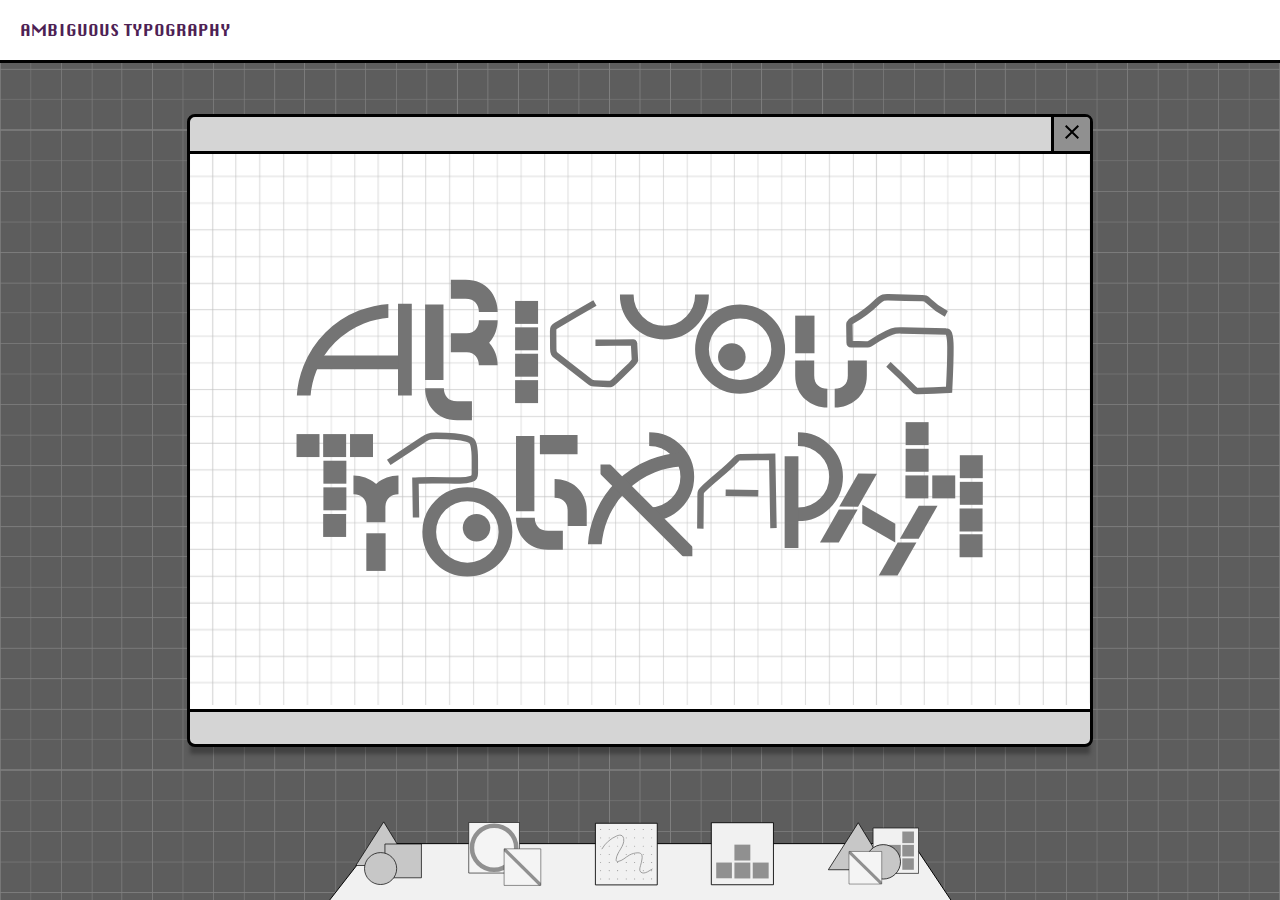
==== index.html @ ab4097ce "Update index.html" ====
<!DOCTYPE html>
<html lang="en">
<head>
    <meta charset="UTF-8">
<meta name="viewport" content="width=device-width, initial-scale=1, viewport-fit=cover, user-scalable=no">
    <title>Ambiguous Typography</title>
    <link rel="stylesheet" href="style.css">
        <script src="script.js"></script>
</head>
    
<body>

    <!-- 🔹 TOP SECTION 
    <header class="top-section">
        <div class="text-container">
            <a href="index.html">AMBIGUOUS TYPOGRAPHY</a>
        </div>
    </header>-->
   <div class="background-grid">
   </div>
   <!-- top section --> 
    <div id="nav">
        <div class="nav-container"><a href="index.html">AMBIGUOUS TYPOGRAPHY</a>
        </div>
    </div>
            
    <!-- 🔹 MAIN SECTION -->
   
        
<main class="main-section">
    <!-- Background Grid Image -->
<div class="popup-container-main">
    <div class="popup-window">
        <div class="popup-header">
            <div class="close-btn"><img src="assets/images/exit_btn.svg"></div>
        </div>
        <div class="play-area"><img src="assets/images/game_title.svg">
            <!-- Play area content -->
        </div>
        <div class="popup-footer">
            
        </div>
    </div>
</div>
    <!-- POP-UP WINDOW (Now properly on top of the background) -->
 <!--   <section class="popup-window">
        <!-- Top Bar (Shape Container) 
        <div class="popup-header">
            <button class="close-btn">✖</button>
        </div>

        <!-- Middle Play Area (Grid Background) 
        <div class="play-area">
            <div class="grid-container">
                <!-- This is where the typography will be placed 
            </div>
        </div>

        <!-- Bottom Section (Buttons) 
        <div class="popup-footer">
            <button id="reset">Reset</button>
            <button id="save">Save</button>
        </div>
    </section> -->
    
</main>

 <footer class="bottom-section">
        <img src="assets/images/bottom_section_img.svg" alt="Bottom Background" class="bottom-img">
        <div class="button-container">
           <a href="geometric.html" class="mode-btn">
    <img src="assets/images/geometric.svg" alt="Geometric">
</a>       
            <button class="mode-btn"><img src="assets/images/line.svg" alt="Flow"></button>
            <button class="mode-btn"><img src="assets/images/handdraw.svg" alt="Dots"></button>
            <button class="mode-btn"><img src="assets/images/tetris.svg" alt="Stack"></button>
            <button class="mode-btn-big"><img src="assets/images/random.svg" alt="Random"></button>
        </div>
    </footer>
    <!-- 🔹 BOTTOM SECTION 
    
    <footer class="bottom-section">
        <img src="assets/images/bottom_section_img.svg" alt="Bottom Background" class="bottom-img">
        <div class="button-container">
            <button class="mode-btn"><img src="assets/images/geometric.svg" alt="Geometric"></button>
            <button class="mode-btn"><img src="assets/images/line.svg" alt="Flow"></button>
            <button class="mode-btn"><img src="assets/images/handdraw.svg" alt="Dots"></button>
            <button class="mode-btn"><img src="assets/images/tetris.svg" alt="Stack"></button>
            <button class="mode-btn"><img src="assets/images/random.svg" alt="Random"></button>
        </div>
    </footer> -->


</body>
</html>
---- style.css ----
t
* {
    margin: 0;
    padding: 0;
    box-sizing: border-box;

}
@font-face {
    font-family: 'ChicagoFLF';
    src: url('assets/images/ChicagoFLF.woff2') format('woff2'),
        url('assets/images/ChicagoFLF.woff') format('woff');
    font-weight: normal;
    font-style: normal;
}
html, body {
    width: 100vw;  /* Force full width */
    height: 100vh; /* Force full height */
    overflow: hidden; /* Stop unwanted scrolling */
}

body {
   font-family: ChicagoFLF, san-serif; 
    width: 100%;
    height: 100%;
    overflow: hidden;
    margin: 0px;
}

/* 🔹 TOP SECTION */
#nav{
    background: white;
    border-bottom: 3px solid black;
    padding: 20px;
}

#nav a{
    text-decoration: none;
    color: #4D2154; 
}


.background-grid{
   position: fixed;
    width: 100vw;
    height: 100vh;
    background-size: contain;  /* Makes image fully fit within the container */
    background-image: url('assets/images/grid.png');
    background-position: center;
    display: flex;
    justify-content: center;
    align-items: center;
    z-index: -999; /*keep it behind everything*/
    background-color: RGB(93,93,93);
    
}

.main-section {
    position: relative;
    width: 100%;
    height: 75vh;
    display: flex;
    justify-content: center;
    align-items: center;
   overflow: hidden;
    margin: 50px;
    margin-left: auto;
    margin-top: 30px;
}


/* 📌 POPUP WINDOW */
/*.popup-window {
    position: relative;
    width: 70%;
    max-width: 800px;
    background: lightgray;
    border: 3px solid black;
    display: flex;
    flex-direction: column;
    z-index: 1; /*make sure it stays ontop */

/*.main-section {
    display: flex;
    justify-content: center;
    align-items: center;
    height: 100vh; 
    position: relative;
    width: 100%; 
} */


.popup-container {
    display: flex;
    justify-content: center;
    align-items: center;
    width: 100%;
    max-width: 1000px;
    height: auto;
    position: absolute;
    top: 50%;
    left: 50%;
    transform: translate(-50%, -50%);
    border-radius: 8px;
}
.geometric-layout{
    display: grid;
    grid-template-columns: 1fr 2fr; /* Small popup takes 1 part, large popup takes 2 */
    gap: 20px;
    justify-content: center;
    align-items: center;
    width: 90%;
    max-width: 1500px;
    margin: auto;
    position: absolute;
    top: 50%;
    left: 50%;
    transform: translate(-50%, -50%);
}
.small-playarea{
    background-color:white;
}

/* 📌 Pop-up Window */
.popup-window {
    width: 80vw;
    max-width: 900px;
    height: auto;
    mac-height: 80vh;
    background: #D5D5D5;
    border: 3px solid black;
    display: flex;
    flex-direction: column;
    z-index: 1;
    border-radius: 8px;

}

/* 📌 Header */
.popup-header {
    display: flex;
    justify-content: space-between;
    align-items: center;
    background: D5D5D5;
    border-bottom: 3px solid black;
    padding-right: 0px;
    border-radius: 4px 4px 0px 0px;
}

/* 📌 Play Area */
.play-area {
    background: white;
    background-size: contain;
    min-height: 500px;
}

.play-area img{
    width: 100%;
    height: 100%;
    object-fit: cover;
}

/* 📌 Footer */
.popup-footer {
    color: D5D5D5;
    border-top: 3px solid black;
    padding: 16px;
    gap: 10px; /* Adjust gap between buttons */
   display: grid;
    grid-template-columns: 1fr auto auto;
    box-shadow: 0px 10px 4px rgb(0, 0, 0, 0.3);
}

.close-btn{
    margin-left: auto;
    border-top: 0px solid black;    
    border-right: 0px solid black;  
    border-bottom: 0px solid black; 
    border-left: 3px solid black; 
    border-radius: 0px 4px 0px 0px;
    padding: 3px 6px;
    background-color: RGB(144,144,144);
    cursor: pointer;
}

/* 📌 Buttons */
/*button {
    padding: 4px 28px;
    border: 2px solid black;
    background-color: white;
    cursor: pointer;
    margin-left: auto;
    border-radius: 4px;
    box-shadow: 2px 1px;
} */

#reset, #save{
    font-family: ChicagoFLF, sans-serif;
    padding: 4px 28px;
    border: 2px solid black;
    background-color: white;
    cursor: pointer;
    margin-left: auto;
    border-radius: 4px;
    box-shadow: 2px 1px;
}

/* 🔹 BOTTOM SECTION */
.bottom-section {
    position: fixed;
    width: 100%;
    height: 10vh;
    display: flex;
    justify-content: center;
    align-items: center;
    overflow: hidden;
    bottom:0;
}

.bottom-img {
    position: fixed;
    width: auto;
    height: 10vh;
    object-fit: cover;
    z-index: -1;
    bottom: 0;

}
.bottom-img img{
    width: 50%;
}
.button-container {
    display: flex;
    gap: 40px;
}

.mode-btn {
    background: none;
    border: none;
    cursor: pointer;
    gap: 30px;
    
}
.mode-btn-big{
   background: none;
    border: none;
    cursor: pointer;
     height: 68px;
     animation: pulse 2s infinite ease-in-out;
}
.mode-btn img {
    height: 64px;
      /* Add Pulse Animation */
    animation: pulse 2s infinite ease-in-out;
}

@keyframes pulse {
    0% {
        transform: scale(1);
       
    }
    50% {
        transform: scale(1.1);
       
    }
    100% {
        transform: scale(1);
       
    }
}
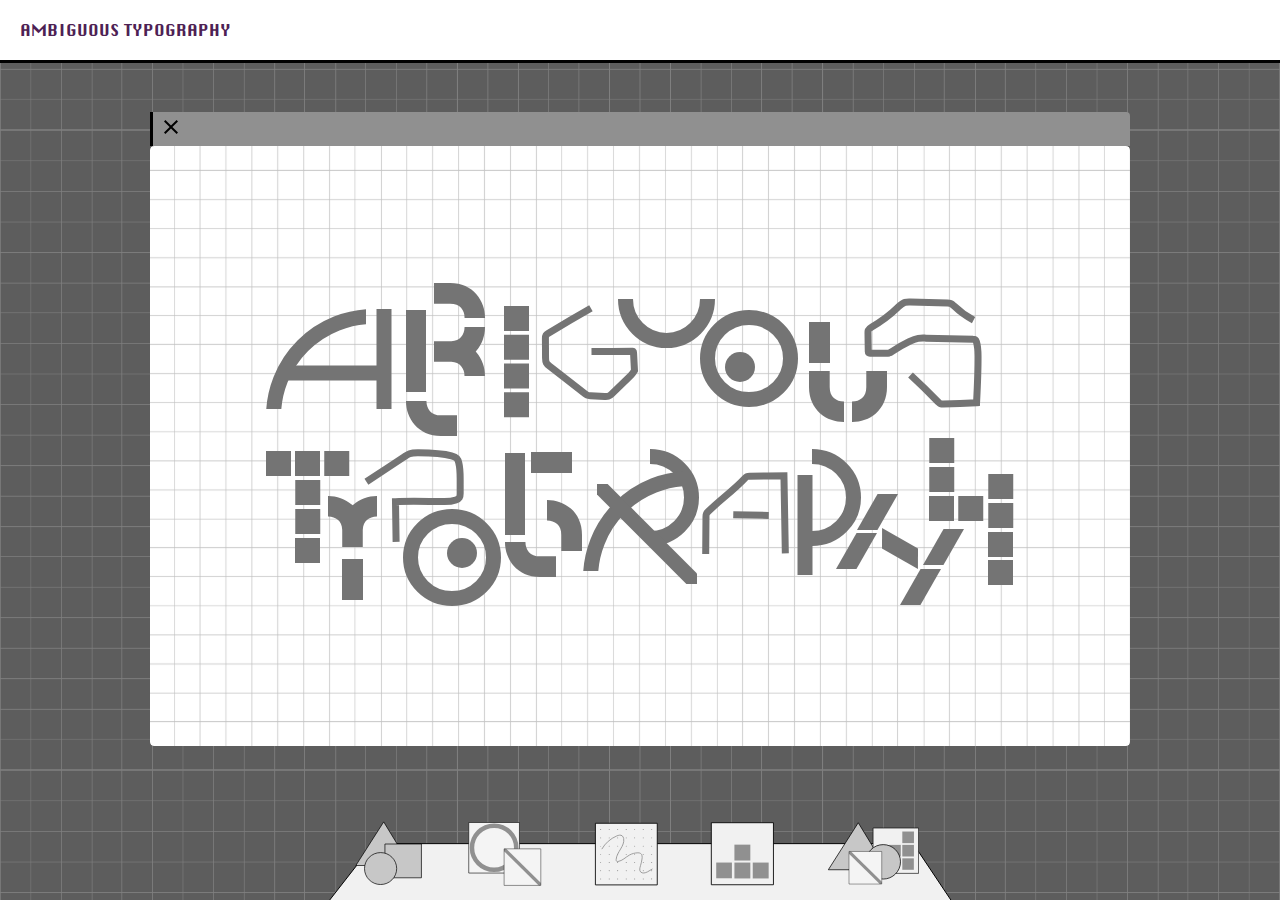
==== commit fbeb3a9c: "Update index.html" ====
--- a/index.html
+++ b/index.html
@@ -30,14 +30,14 @@
 <main class="main-section">
     <!-- Background Grid Image -->
 <div class="popup-container-main">
-    <div class="popup-window">
-        <div class="popup-header">
+    <div class="popup-window-main">
+        <div class="popup-header-main">
             <div class="close-btn"><img src="assets/images/exit_btn.svg"></div>
         </div>
-        <div class="play-area"><img src="assets/images/game_title.svg">
+        <div class="play-area-main"><img src="assets/images/game_title.svg">
             <!-- Play area content -->
         </div>
-        <div class="popup-footer">
+        <div class="popup-footer-main">
             
         </div>
     </div>
--- a/style.css
+++ b/style.css
@@ -89,7 +89,7 @@
 } */
 
 
-.popup-container {
+.popup-container-main{
     display: flex;
     justify-content: center;
     align-items: center;
@@ -102,22 +102,19 @@
     transform: translate(-50%, -50%);
     border-radius: 8px;
 }
-.geometric-layout{
-    display: grid;
-    grid-template-columns: 1fr 2fr; /* Small popup takes 1 part, large popup takes 2 */
-    gap: 20px;
-    justify-content: center;
-    align-items: center;
-    width: 90%;
-    max-width: 1500px;
-    margin: auto;
+
+.popup-container{
+    display: flex;
+    justify-content: center;
+    align-items: center;
+    width: 100%;
+    max-width: 800px;
+    height: auto;
     position: absolute;
     top: 50%;
     left: 50%;
     transform: translate(-50%, -50%);
-}
-.small-playarea{
-    background-color:white;
+    border-radius: 8px;
 }
 
 /* 📌 Pop-up Window */
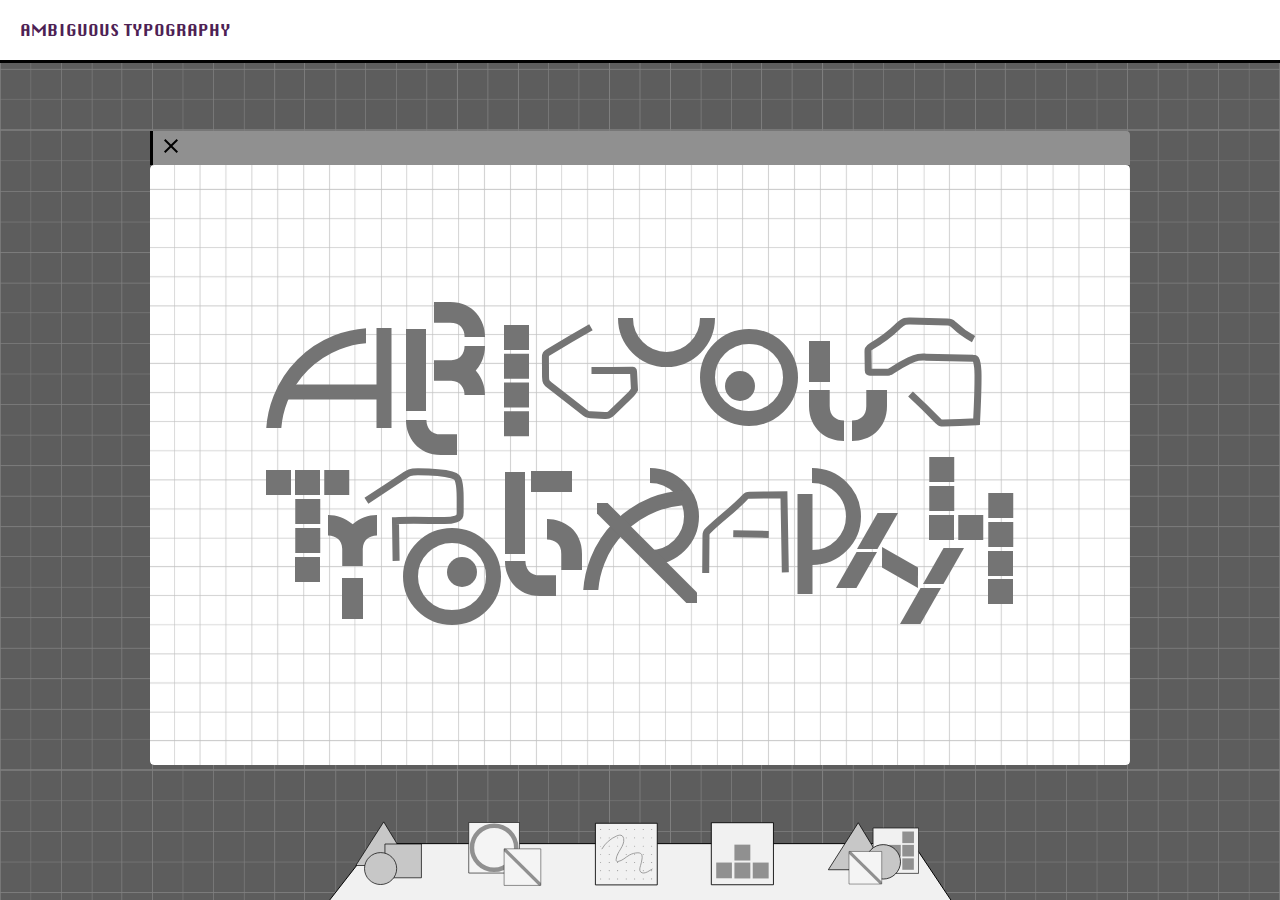
==== commit 94426fe0: "Update index.html" ====
--- a/index.html
+++ b/index.html
@@ -27,7 +27,7 @@
     <!-- 🔹 MAIN SECTION -->
    
         
-<main class="main-section">
+<main class="main-section-main">
     <!-- Background Grid Image -->
 <div class="popup-container-main">
     <div class="popup-window-main">
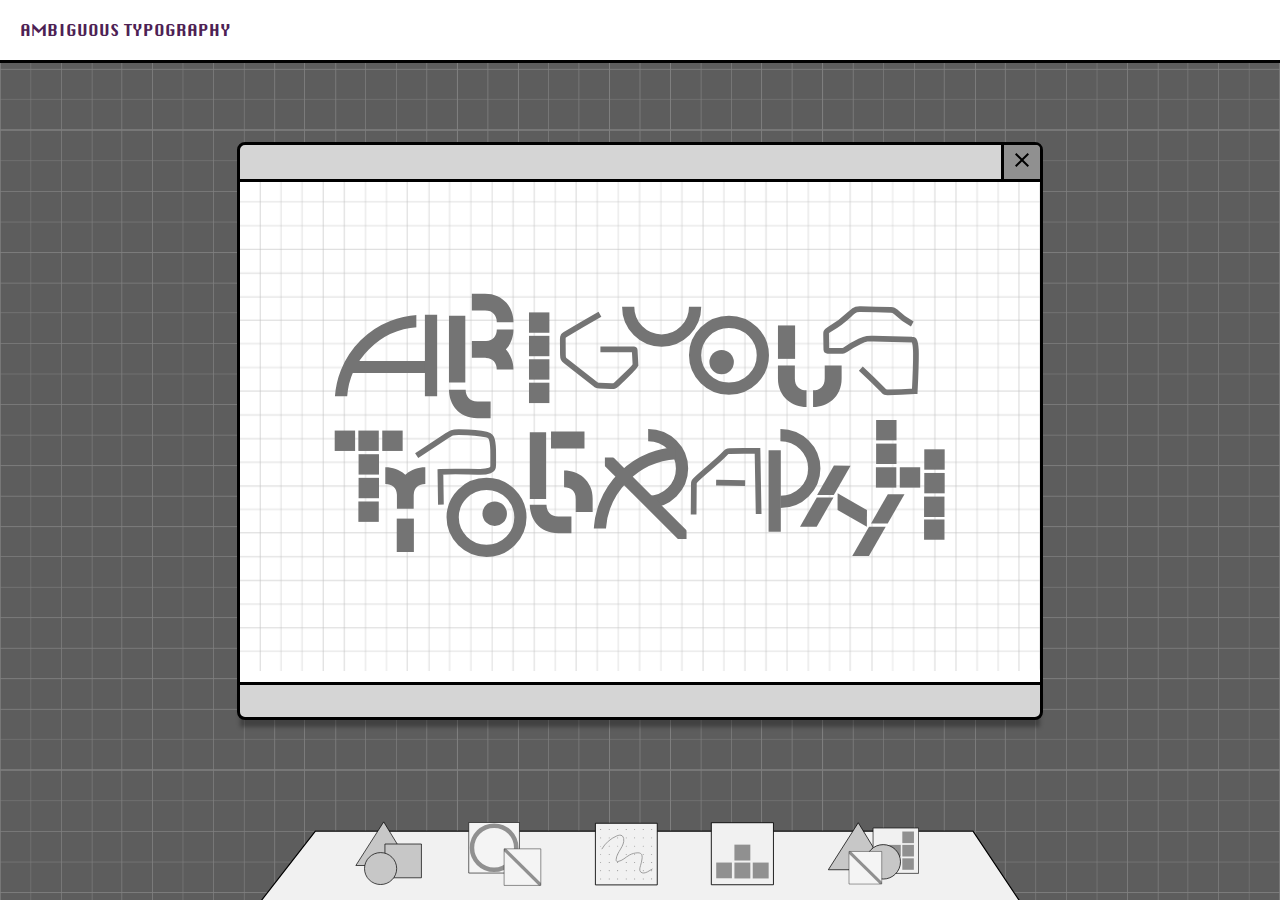
==== commit 9ec01261: "Update index.html" ====
--- a/index.html
+++ b/index.html
@@ -5,7 +5,7 @@
 <meta name="viewport" content="width=device-width, initial-scale=1, viewport-fit=cover, user-scalable=no">
     <title>Ambiguous Typography</title>
     <link rel="stylesheet" href="style.css">
-        <script src="script.js"></script>
+        <script src="js/script.js"></script>
 </head>
     
 <body>
--- a/style.css
+++ b/style.css
@@ -54,7 +54,9 @@
     
 }
 
-.main-section {
+/*main page!!!!!! */
+
+.main-section-main{
     position: relative;
     width: 100%;
     height: 75vh;
@@ -103,24 +105,11 @@
     border-radius: 8px;
 }
 
-.popup-container{
-    display: flex;
-    justify-content: center;
-    align-items: center;
-    width: 100%;
+
+/* 📌 Pop-up Window */
+.popup-window-main{
+    width: 80vw;
     max-width: 800px;
-    height: auto;
-    position: absolute;
-    top: 50%;
-    left: 50%;
-    transform: translate(-50%, -50%);
-    border-radius: 8px;
-}
-
-/* 📌 Pop-up Window */
-.popup-window {
-    width: 80vw;
-    max-width: 900px;
     height: auto;
     mac-height: 80vh;
     background: #D5D5D5;
@@ -133,7 +122,7 @@
 }
 
 /* 📌 Header */
-.popup-header {
+.popup-header-main{
     display: flex;
     justify-content: space-between;
     align-items: center;
@@ -144,20 +133,20 @@
 }
 
 /* 📌 Play Area */
-.play-area {
+.play-area-main{
     background: white;
     background-size: contain;
     min-height: 500px;
 }
 
-.play-area img{
+.play-area-main img{
     width: 100%;
     height: 100%;
     object-fit: cover;
 }
 
 /* 📌 Footer */
-.popup-footer {
+.popup-footer-main{
     color: D5D5D5;
     border-top: 3px solid black;
     padding: 16px;
@@ -201,6 +190,257 @@
     box-shadow: 2px 1px;
 }
 
+
+
+.main-section{
+    position: relative;
+    width: 100%;
+    height: 75vh;
+    display: flex;
+    justify-content: center;
+    align-items: center;
+   overflow: hidden;
+    margin: 50px;
+    margin-left: auto;
+    margin-top: 30px;
+}
+
+
+.popup-container{
+    display: grid;
+    grid-template-columns: 1fr 2fr auto;
+    gap: 20px;
+    justify-content: center;
+    height: auto;
+    position: absolute;
+    top: 50%;
+    left: 50%;
+    transform: translate(-50%, -50%);
+    border-radius: 8px;
+    margin-left: 30px;
+}
+
+/*SMALL CONTAINER */
+
+/* small-top container */
+.playarea-top{
+    height: 300px;
+    border-bottom: 3px solid black;  
+    display: grid;
+    grid-template-columns: 1fr 1fr 1fr; 
+
+}
+
+.puzzle-shape{
+    display: flex;
+    align-items: center;
+    justify-content: center;
+}
+
+#shape4 #shape5 #shape6{
+    width: 130px;
+    height: 130px;
+}
+
+
+
+.placed-shape{
+    position: absolute;
+}
+
+.playarea-small{
+    display: grid;
+    grid-template-rows: 2fr 1fr;
+}
+
+.small-playarea-bottom{
+    display: grid;
+    grid-template-columns: 1fr 2fr;
+    gap: 40px;
+    align-items: center;
+    height: fit-content;
+    margin-top: 20px;
+}
+
+.small-playarea-setting{
+    width: fit-content;
+    margin-left: 20px;
+    margin-top: 10px;
+    display: grid;
+    grid-template-columns: auto auto; 
+    grid-template-rows: auto;
+    gap: 10px;
+    
+}
+
+.setting-button{
+    border-radius: 4px 4px 4px 4px;
+    padding: 6px 6px;
+    background-color: #D5D5D5;
+    cursor: pointer;
+    border: 3px solid;
+    width: 25px;
+    height: 25px;
+}
+
+.color-palette {
+    display: grid;
+    grid-template-columns: repeat(3, 1fr); /* 5 columns */
+    gap: 5px;
+    padding: 5px;
+    max-width: 100px; /* Adjust width */
+    align-items: center;
+    margin-right: 20px;
+}
+
+.color-option {
+    width: 25px;
+    height: 25px;
+    cursor: pointer;
+    border-radius: 3px;
+    border: 2px solid black;
+}
+
+.color-option:hover {
+    border: 2px solid white;
+}
+
+.selected {
+    border: 2px solid black; /* Highlight selected color */
+}
+/* Pop-up Window Large*/
+.popup-window{
+  
+    max-width: 800px;
+    height: auto;
+    background: #D5D5D5;
+    border: 3px solid black;
+    display: flex;
+    flex-direction: column;
+    z-index: 1;
+    border-radius: 8px;
+    max-height: 600px;
+    width: 90vw;
+
+}
+
+ .popup-window-small{
+
+    max-height: 50vh;
+    background: white;
+    border: 3px solid black;
+    display: flex;
+    flex-direction: column;
+    z-index: 1;
+    border-radius: 8px;
+    box-shadow: 0px 10px 4px rgb(0, 0, 0, 0.3);
+ }
+/* Header */
+.popup-header{
+    display: flex;
+    justify-content: space-between;
+    align-items: center;
+    background: D5D5D5;
+    border-bottom: 3px solid black;
+    padding-right: 0px;
+    border-radius: 4px 4px 0px 0px;
+}
+
+/*  Play Area */
+.playarea-large {
+    background: white;
+    background-size: contain;
+    min-height: 350px;
+    display: flex;
+    align-items: center;
+    justify-content: center; /* Center grid */
+    overflow: hidden;
+    position: relative;
+}
+
+.grid-container {
+    display: grid;
+    width: 100%;
+    height: 100%;
+    grid-template-columns: repeat(20, 1fr);
+    grid-template-rows: repeat(20, 1fr);
+    gap: 1px; /* Space between grid lines */
+    background-color: transparent; /* Remove solid black */
+    aspect-ratio: 1/1;
+    max-width:100%;
+}
+
+.grid-item {
+    background: #ffffff; /* White cells */
+    border: 1px solid black; /* Grid line color */
+    width: 100%;
+    height: 100%;
+}
+
+
+
+/* Footer */
+.popup-footer{
+    background-color: D5D5D5;
+    border-top: 3px solid black;
+    padding: 16px;
+    gap: 10px; /* Adjust gap between buttons */
+    display: grid;
+    grid-template-columns: 1fr auto auto;
+    box-shadow: 0px 10px 4px rgb(0, 0, 0, 0.3);
+}
+
+
+
+
+/*SCALE */
+
+.scale-container {
+    display: flex;
+    margin-left: -70px;
+    align-items: center;
+    min-width: 100px;
+    width: 150px
+}
+
+#scale-slider {
+    width: 300px; /* Make slider long */
+    flex-grow: 1; /* Allow it to stretch */    
+}
+
+input[type="range"] {
+    -webkit-appearance: none;
+    appearance: none;
+    width: 100%;
+    height: 6px;
+    background: black;
+    outline: none;
+    cursor: pointer;
+    margin: 10px 0;
+    transform: rotate(-90deg);
+}
+
+/* Customizing the Thumb (Button on the Line) */
+input[type="range"]::-webkit-slider-thumb {
+    -webkit-appearance: none;
+    appearance: none;
+    width: 20px;
+    height: 20px;
+    background: black;
+    cursor: pointer;
+}
+
+input[type="range"]::-moz-range-thumb {
+    width: 20px;
+    height: 20px;
+    background: black;
+    cursor: pointer;
+}
+
+
+
+
+
 /* 🔹 BOTTOM SECTION */
 .bottom-section {
     position: fixed;
@@ -215,11 +455,10 @@
 
 .bottom-img {
     position: fixed;
-    width: auto;
-    height: 10vh;
     object-fit: cover;
     z-index: -1;
     bottom: 0;
+    width: 60vw;
 
 }
 .bottom-img img{
@@ -264,4 +503,3 @@
        
     }
 }
-
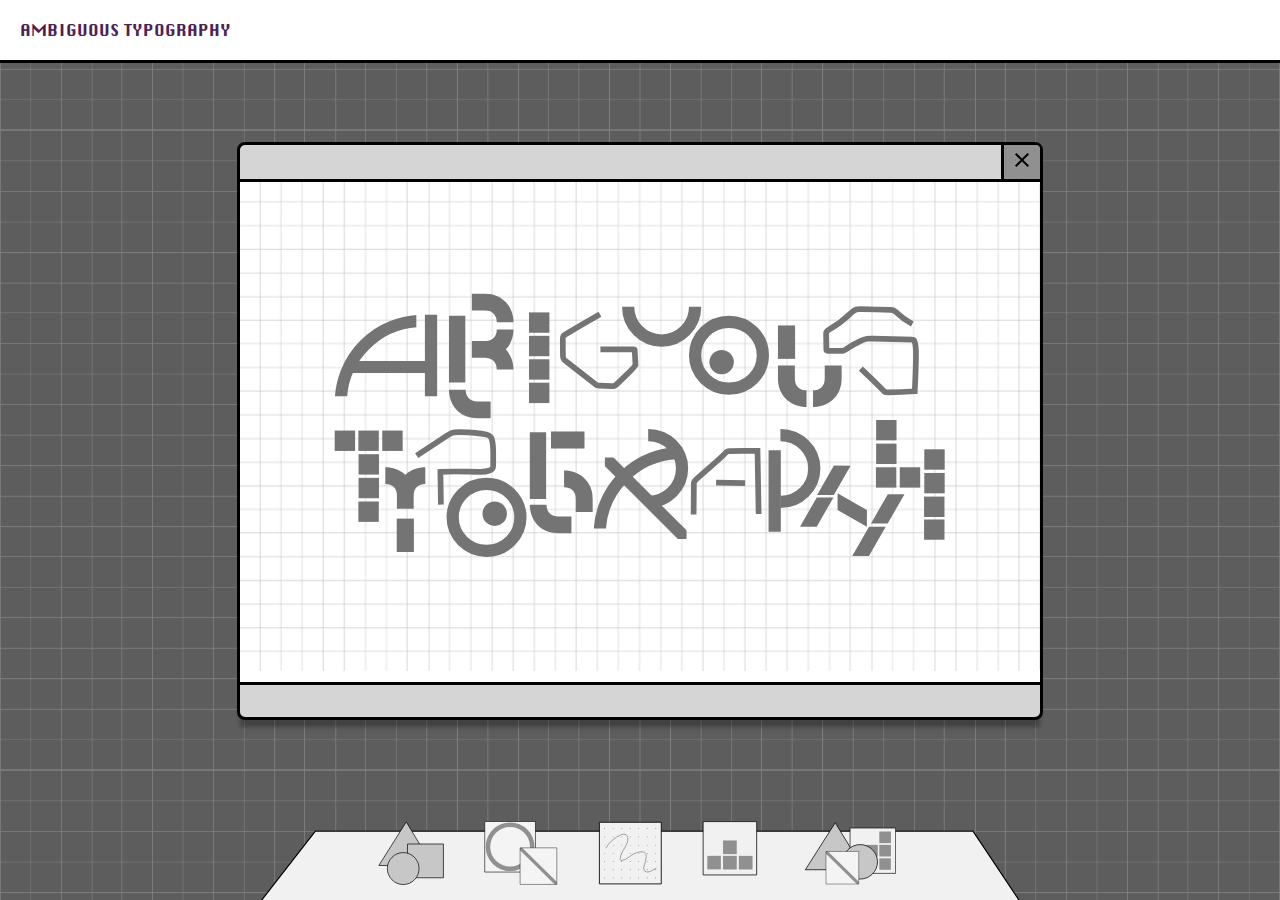
==== commit 15efbd4f: "Update index.html" ====
--- a/index.html
+++ b/index.html
@@ -10,7 +10,7 @@
     
 <body>
 
-    <!-- 🔹 TOP SECTION 
+    <!-- TOP SECTION 
     <header class="top-section">
         <div class="text-container">
             <a href="index.html">AMBIGUOUS TYPOGRAPHY</a>
@@ -24,7 +24,7 @@
         </div>
     </div>
             
-    <!-- 🔹 MAIN SECTION -->
+    <!-- MAIN SECTION -->
    
         
 <main class="main-section-main">
@@ -67,28 +67,26 @@
 
  <footer class="bottom-section">
         <img src="assets/images/bottom_section_img.svg" alt="Bottom Background" class="bottom-img">
+     
         <div class="button-container">
            <a href="geometric.html" class="mode-btn">
-    <img src="assets/images/geometric.svg" alt="Geometric">
-</a>       
-            <button class="mode-btn"><img src="assets/images/line.svg" alt="Flow"></button>
-            <button class="mode-btn"><img src="assets/images/handdraw.svg" alt="Dots"></button>
-            <button class="mode-btn"><img src="assets/images/tetris.svg" alt="Stack"></button>
+            <img src="assets/images/geometric.svg" alt="Geometric">
+        </a>      
+         <a href="line.html" class="mode-btn">
+              <img src="assets/images/line.svg" alt="line">
+         </a>
+            <a href="draw.html" class="mode-btn">
+                <img src="assets/images/handdraw.svg" alt="Dots">
+            </a>
+            <a href="tetris.html" clas="mode-btn">
+                <img src="assets/images/tetris.svg" alt="tetris">
+            </a>
+
             <button class="mode-btn-big"><img src="assets/images/random.svg" alt="Random"></button>
         </div>
     </footer>
-    <!-- 🔹 BOTTOM SECTION 
-    
-    <footer class="bottom-section">
-        <img src="assets/images/bottom_section_img.svg" alt="Bottom Background" class="bottom-img">
-        <div class="button-container">
-            <button class="mode-btn"><img src="assets/images/geometric.svg" alt="Geometric"></button>
-            <button class="mode-btn"><img src="assets/images/line.svg" alt="Flow"></button>
-            <button class="mode-btn"><img src="assets/images/handdraw.svg" alt="Dots"></button>
-            <button class="mode-btn"><img src="assets/images/tetris.svg" alt="Stack"></button>
-            <button class="mode-btn"><img src="assets/images/random.svg" alt="Random"></button>
-        </div>
-    </footer> -->
+ 
+  
 
 
 </body>
--- a/style.css
+++ b/style.css
@@ -26,7 +26,7 @@
     margin: 0px;
 }
 
-/* 🔹 TOP SECTION */
+/*  TOP SECTION */
 #nav{
     background: white;
     border-bottom: 3px solid black;
@@ -106,7 +106,7 @@
 }
 
 
-/* 📌 Pop-up Window */
+/* Pop-up Window */
 .popup-window-main{
     width: 80vw;
     max-width: 800px;
@@ -121,7 +121,7 @@
 
 }
 
-/* 📌 Header */
+/*  Header */
 .popup-header-main{
     display: flex;
     justify-content: space-between;
@@ -132,7 +132,7 @@
     border-radius: 4px 4px 0px 0px;
 }
 
-/* 📌 Play Area */
+/*  Play Area */
 .play-area-main{
     background: white;
     background-size: contain;
@@ -145,7 +145,7 @@
     object-fit: cover;
 }
 
-/* 📌 Footer */
+/*  Footer */
 .popup-footer-main{
     color: D5D5D5;
     border-top: 3px solid black;
@@ -168,16 +168,7 @@
     cursor: pointer;
 }
 
-/* 📌 Buttons */
-/*button {
-    padding: 4px 28px;
-    border: 2px solid black;
-    background-color: white;
-    cursor: pointer;
-    margin-left: auto;
-    border-radius: 4px;
-    box-shadow: 2px 1px;
-} */
+
 
 #reset, #save{
     font-family: ChicagoFLF, sans-serif;
@@ -189,7 +180,6 @@
     border-radius: 4px;
     box-shadow: 2px 1px;
 }
-
 
 
 .main-section{
@@ -224,7 +214,7 @@
 
 /* small-top container */
 .playarea-top{
-    height: 300px;
+    /*height: 300px;*/
     border-bottom: 3px solid black;  
     display: grid;
     grid-template-columns: 1fr 1fr 1fr; 
@@ -235,6 +225,8 @@
     display: flex;
     align-items: center;
     justify-content: center;
+    width: 80px;
+    height: 80px;
 }
 
 #shape4 #shape5 #shape6{
@@ -243,7 +235,6 @@
 }
 
 
-
 .placed-shape{
     position: absolute;
 }
@@ -259,7 +250,7 @@
     gap: 40px;
     align-items: center;
     height: fit-content;
-    margin-top: 20px;
+    margin-top: 10px;
 }
 
 .small-playarea-setting{
@@ -273,7 +264,7 @@
     
 }
 
-.setting-button{
+.setting-button, #color-icon{
     border-radius: 4px 4px 4px 4px;
     padding: 6px 6px;
     background-color: #D5D5D5;
@@ -288,7 +279,7 @@
     grid-template-columns: repeat(3, 1fr); /* 5 columns */
     gap: 5px;
     padding: 5px;
-    max-width: 100px; /* Adjust width */
+    max-width: 200px; /* Adjust width */
     align-items: center;
     margin-right: 20px;
 }
@@ -308,6 +299,9 @@
 .selected {
     border: 2px solid black; /* Highlight selected color */
 }
+
+
+
 /* Pop-up Window Large*/
 .popup-window{
   
@@ -329,8 +323,8 @@
     max-height: 50vh;
     background: white;
     border: 3px solid black;
-    display: flex;
-    flex-direction: column;
+ /*   display: flex;
+    flex-direction: column; */
     z-index: 1;
     border-radius: 8px;
     box-shadow: 0px 10px 4px rgb(0, 0, 0, 0.3);
@@ -441,7 +435,7 @@
 
 
 
-/* 🔹 BOTTOM SECTION */
+/*  BOTTOM SECTION */
 .bottom-section {
     position: fixed;
     width: 100%;
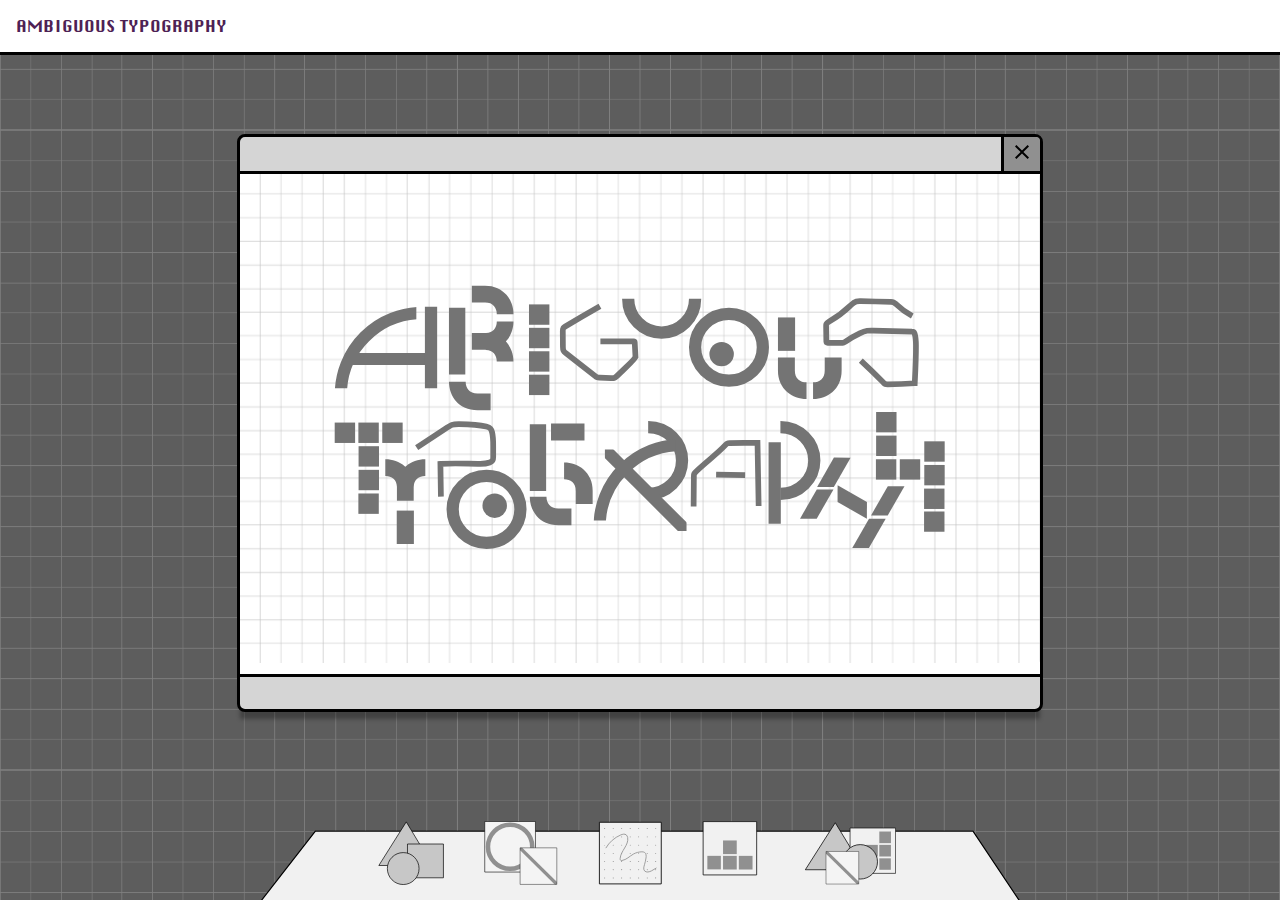
==== commit 4c0c1fec: "Update index.html" ====
--- a/index.html
+++ b/index.html
@@ -67,7 +67,6 @@
 
  <footer class="bottom-section">
         <img src="assets/images/bottom_section_img.svg" alt="Bottom Background" class="bottom-img">
-     
         <div class="button-container">
            <a href="geometric.html" class="mode-btn">
             <img src="assets/images/geometric.svg" alt="Geometric">
--- a/style.css
+++ b/style.css
@@ -30,7 +30,7 @@
 #nav{
     background: white;
     border-bottom: 3px solid black;
-    padding: 20px;
+    padding: 1em;
 }
 
 #nav a{
@@ -198,16 +198,17 @@
 
 .popup-container{
     display: grid;
-    grid-template-columns: 1fr 2fr auto;
-    gap: 20px;
-    justify-content: center;
-    height: auto;
+    grid-template-columns: 1fr 2fr 0.5fr;
+    gap: 2rem;
+    justify-content: center;
+    height: 75vh;
     position: absolute;
-    top: 50%;
-    left: 50%;
-    transform: translate(-50%, -50%);
-    border-radius: 8px;
-    margin-left: 30px;
+    /* top: 50%; */
+    /* left: 50%; */
+    /* transform: translate(-50%, -50%); */
+    border-radius: 8px;
+    /* margin: 0 auto; */
+    margin-left: 4rem;
 }
 
 /*SMALL CONTAINER */
@@ -225,8 +226,8 @@
     display: flex;
     align-items: center;
     justify-content: center;
-    width: 80px;
-    height: 80px;
+    width: 45px;
+    height: 45px;
 }
 
 #shape4 #shape5 #shape6{
@@ -247,10 +248,10 @@
 .small-playarea-bottom{
     display: grid;
     grid-template-columns: 1fr 2fr;
-    gap: 40px;
     align-items: center;
     height: fit-content;
-    margin-top: 10px;
+    margin: 1em;
+    
 }
 
 .small-playarea-setting{
@@ -275,13 +276,14 @@
 }
 
 .color-palette {
-    display: grid;
-    grid-template-columns: repeat(3, 1fr); /* 5 columns */
+    /* display: grid;
+    
     gap: 5px;
     padding: 5px;
-    max-width: 200px; /* Adjust width */
-    align-items: center;
-    margin-right: 20px;
+    max-width: 200px; 
+    align-items: center;
+    margin-right: 20px; */
+    margin: 0 auto;
 }
 
 .color-option {
@@ -304,23 +306,21 @@
 
 /* Pop-up Window Large*/
 .popup-window{
-  
-    max-width: 800px;
-    height: auto;
+    height: 70vh;
     background: #D5D5D5;
     border: 3px solid black;
-    display: flex;
+    display: grid;
+    grid-template-rows: auto 2fr auto;
     flex-direction: column;
     z-index: 1;
     border-radius: 8px;
     max-height: 600px;
-    width: 90vw;
+    width: 65vw;
 
 }
 
  .popup-window-small{
-
-    max-height: 50vh;
+    height: fit-content;
     background: white;
     border: 3px solid black;
  /*   display: flex;
@@ -497,3 +497,116 @@
        
     }
 }
+
+
+
+/* LINE HTML */
+.draw-body{
+    display: grid;
+    grid-template-rows: 1fr auto;
+    gap: 2em;
+}
+.stroke-setting{
+    border: 2px;
+    margin-top: 2em;
+    
+}
+
+.line-playarea-top{
+display: grid;
+grid-template-rows: 1fr 0.5fr;
+gap: 20px; 
+    
+}
+
+.stroke-option {
+  display: flex;
+  align-items: center;
+  cursor: pointer;
+  margin-bottom: 5px;
+}
+
+.stroke-option .checkmark {
+  width: 20px;
+  color: black;
+  font-weight: bold;
+  visibility: hidden;
+}
+.stroke-option.selected .checkmark {
+  visibility: visible;
+}
+
+canvas{
+    width: 100%;
+    height: auto;
+    background: white;
+    background-size: contain;
+    display: flex;
+    align-items: center;
+    justify-content: center;
+    overflow: hidden;
+    position: relative;
+}
+
+.drawing-board {
+  flex: 1;
+  display: flex;
+  align-items: center;
+  justify-content: center;
+  overflow: hidden;
+}
+.stroke-setting svg{
+    height:20px;
+    width: 150px;
+}
+
+.draw-main-section{
+        position: relative;
+    width: 100%;
+    height: 75vh;
+    display: flex;
+    justify-content: center;
+    overflow: hidden;
+    /* margin: 50px; */
+    margin-left: auto;
+    padding-bottom: 10px;
+    padding-top: 2em;
+}
+
+.draw-popup-container{
+    display: grid;
+    grid-template-columns: 0.5fr 2fr;
+    gap: 2rem;
+    justify-content: center;
+    width: 90vw;
+    height: 75vh;
+    position: absolute;
+    border-radius: 8px;
+    margin-left: 2rem;
+    margin-right: 2rem;
+
+}
+
+/* Pop-up Window Large*/
+.draw-popup-window{
+background: #D5D5D5;
+    border: 3px solid black;
+    display: grid;
+    flex-direction: column;
+    z-index: 1;
+    border-radius: 8px;
+    grid-template-rows: auto 2fr auto;
+    height: 70vh;
+
+}
+
+ .draw-popup-window-small{
+    height: fit-content;
+    background: white;
+    border: 3px solid black;
+ /*   display: flex;
+    flex-direction: column; */
+    z-index: 1;
+    border-radius: 8px;
+    box-shadow: 0px 10px 4px rgb(0, 0, 0, 0.3);
+ }
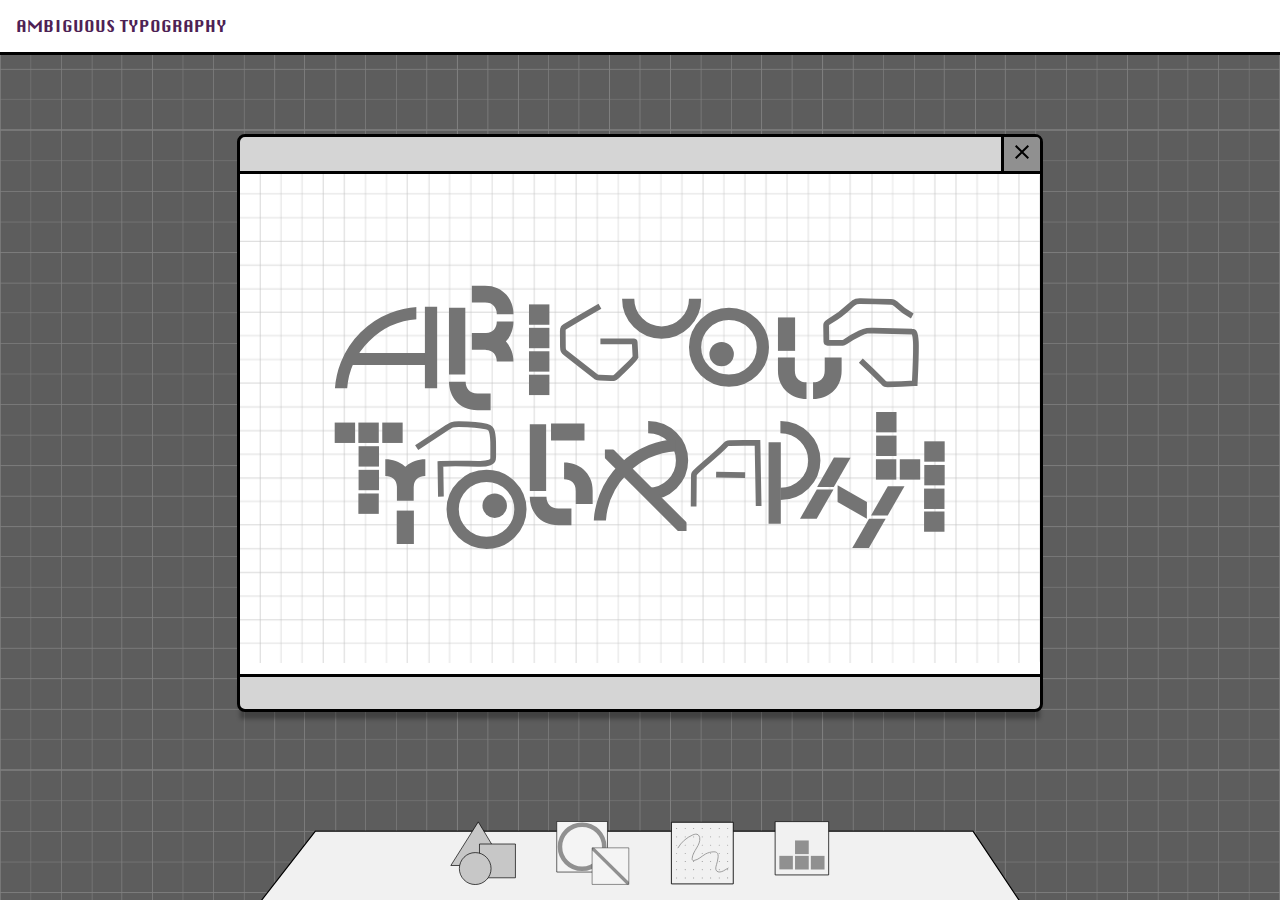
==== commit 4614e857: "Update index.html" ====
--- a/index.html
+++ b/index.html
@@ -65,8 +65,9 @@
     
 </main>
 
- <footer class="bottom-section">
+     <footer class="bottom-section">
         <img src="assets/images/bottom_section_img.svg" alt="Bottom Background" class="bottom-img">
+     
         <div class="button-container">
            <a href="geometric.html" class="mode-btn">
             <img src="assets/images/geometric.svg" alt="Geometric">
@@ -80,8 +81,6 @@
             <a href="tetris.html" clas="mode-btn">
                 <img src="assets/images/tetris.svg" alt="tetris">
             </a>
-
-            <button class="mode-btn-big"><img src="assets/images/random.svg" alt="Random"></button>
         </div>
     </footer>
  
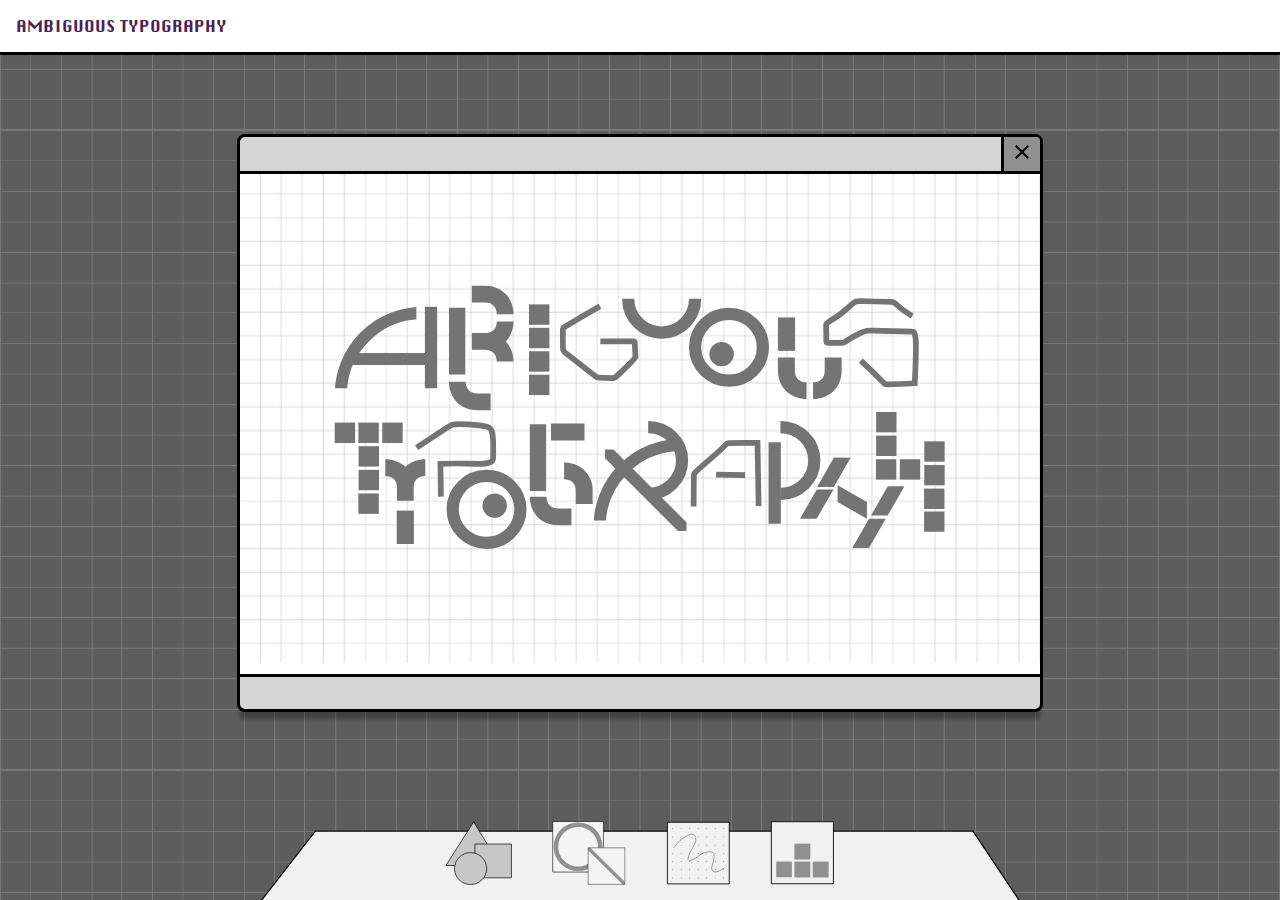
==== commit 9d982f25: "Update index.html" ====
--- a/index.html
+++ b/index.html
@@ -65,7 +65,7 @@
     
 </main>
 
-     <footer class="bottom-section">
+    <footer class="bottom-section">
         <img src="assets/images/bottom_section_img.svg" alt="Bottom Background" class="bottom-img">
      
         <div class="button-container">
@@ -78,12 +78,12 @@
             <a href="draw.html" class="mode-btn">
                 <img src="assets/images/handdraw.svg" alt="Dots">
             </a>
-            <a href="tetris.html" clas="mode-btn">
+            <a href="tetris.html" class="mode-btn">
                 <img src="assets/images/tetris.svg" alt="tetris">
             </a>
         </div>
     </footer>
- 
+  
   
 
 
